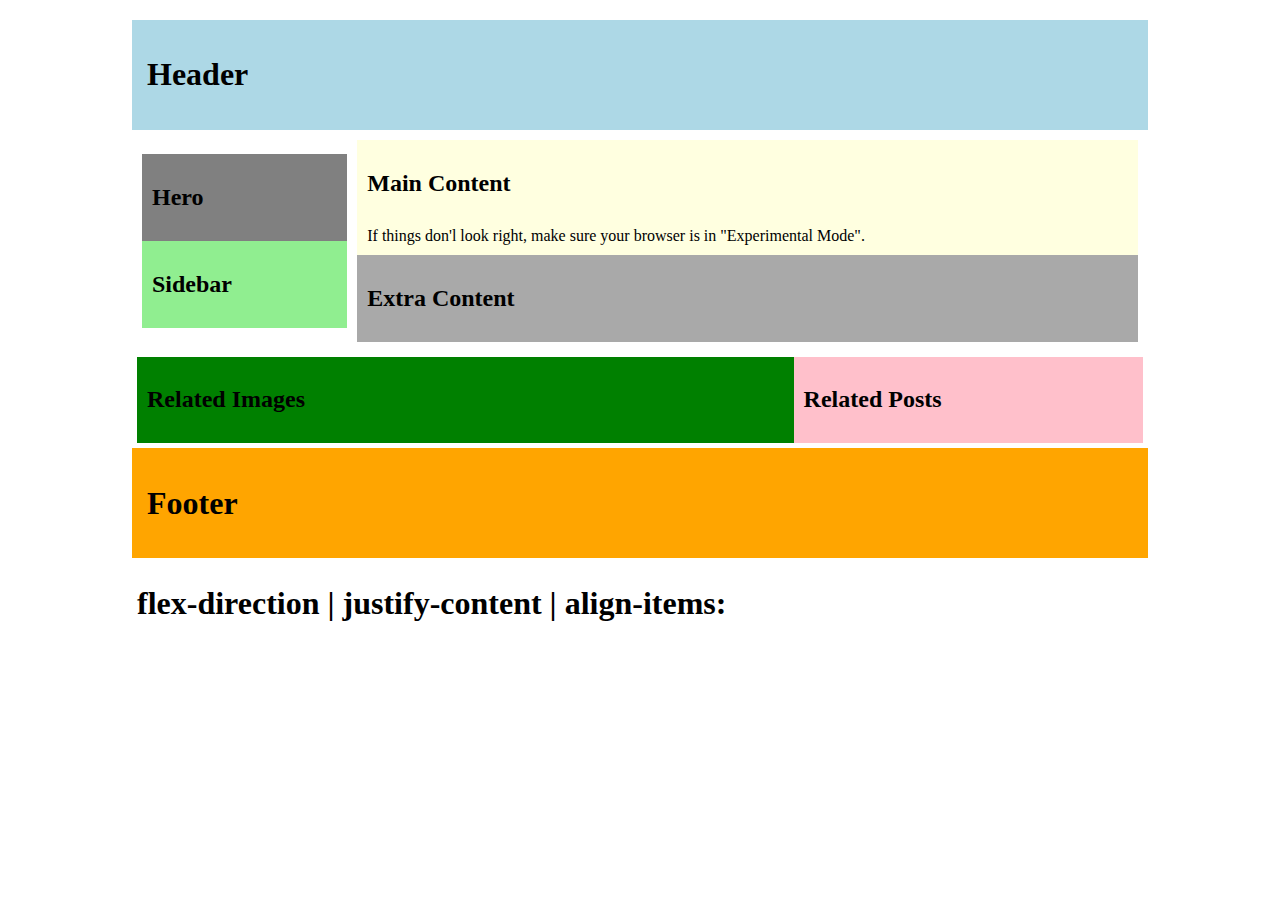
==== Seventh_2/index.html @ 0f04cf8d "Add files via upload" ====
<!DOCTYPE html>
<html>
  <head>
    <meta charset="utf-8">
    <title> HTML Sesi</title>
    <link rel="stylesheet" href="CSS/styles.css">
  </head>
  <body>
    <header>
      <div class="header"><h1>Header</h1>
      </div>
    </header>
    <main>
      <div class="herobar">
        <div class="hero"><h2>Hero</h2>       
        </div>
        <div class="sidebar"><h2>Sidebar</h2>
        </div>
      </div>
      <div class="contentbar"> 
        <div class="content"> 
          <h2>Main Content</h2> 
          <article>If things don'l look right, make sure your   browser is in "Experimental Mode".
          </article>
        </div>
        <div class="extra"><h2>Extra Content</h2>
        </div>
      </div>
    </main>
      <div class="relatable"> 
       <div class="images"><h2>Related Images</h2>
       </div>
       <div class="posts"><h2>Related Posts</h2>
       </div>
      </div> 
    <footer>
      <div class="footer"><h1>Footer</h1>
      </div>
  </footer>
  </body>
</html>

<h1>flex-direction | justify-content | align-items:

</h1>
---- Seventh_2/CSS/styles.css ----
*{
flex-grow: 1;
padding: 5px;
}
body{

	width: 80%;
	margin: 10px auto;
}

header{
	display: flex;
	justify-content: center;
	background-color: lightblue;

}
main{
	display: flex;
	align-items: center;


}
.herobar{
	display: flex;
		flex-direction: column;

}
.hero{

	background-color: grey;

}
.sidebar{
	background-color: lightgreen;

}
.contentbar{
	display: flex;
	flex-direction: column;
	flex-grow: 2.5;

}
.content{
	background-color: lightyellow;

}
.extra{
	background-color: darkgrey;

}
.relatable{
	display: flex;
	
}
.images{
	background-color: green;
	flex-grow: 2.5;

}
.posts{
	background-color: pink;

}
footer{
	display: flex;
	justify-content: center;
	background-color: orange;
}
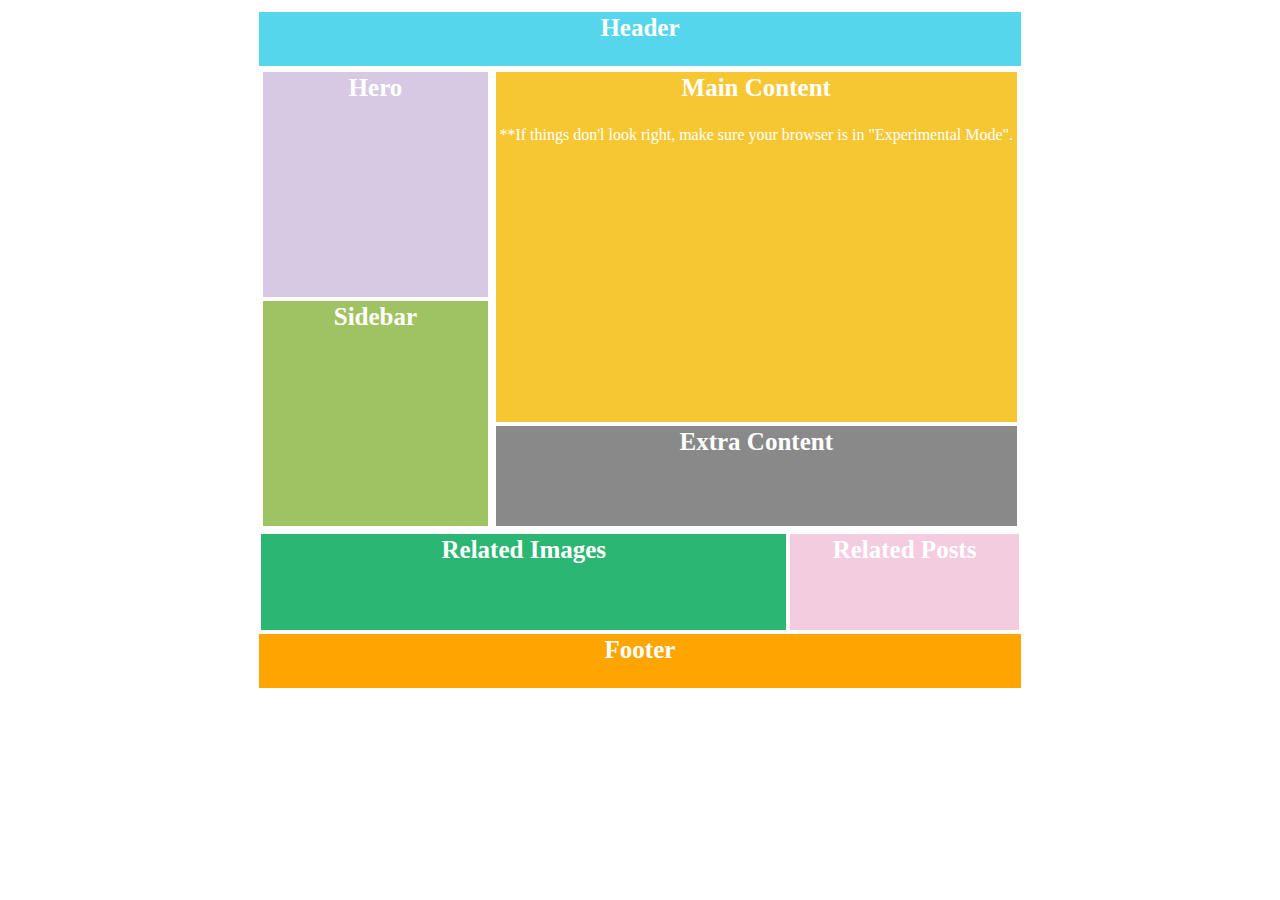
==== commit 5d24c7f7: "10/06" ====
--- a/Seventh_2/index.html
+++ b/Seventh_2/index.html
@@ -7,12 +7,11 @@
   </head>
   <body>
     <header>
-      <div class="header"><h1>Header</h1>
-      </div>
+      <h2>Header</h2>
     </header>
     <main>
       <div class="herobar">
-        <div class="hero"><h2>Hero</h2>       
+        <div class="hero"><h2>Hero</h2>
         </div>
         <div class="sidebar"><h2>Sidebar</h2>
         </div>
@@ -20,7 +19,7 @@
       <div class="contentbar"> 
         <div class="content"> 
           <h2>Main Content</h2> 
-          <article>If things don'l look right, make sure your   browser is in "Experimental Mode".
+          <article>**If things don'l look right, make sure your browser is in "Experimental Mode".
           </article>
         </div>
         <div class="extra"><h2>Extra Content</h2>
@@ -34,12 +33,7 @@
        </div>
       </div> 
     <footer>
-      <div class="footer"><h1>Footer</h1>
-      </div>
-  </footer>
+      <h2>Footer</h2>
+    </footer>
   </body>
-</html>
-
-<h1>flex-direction | justify-content | align-items:
-
-</h1>+</html>--- a/Seventh_2/CSS/styles.css
+++ b/Seventh_2/CSS/styles.css
@@ -1,68 +1,73 @@
 *{
-flex-grow: 1;
-padding: 5px;
+color: white;
+margin: 2px;
+min-height: 50px;
+text-align:center;
+}
+h2{
+	font-size: 25px;
 }
 body{
-
-	width: 80%;
+	width: 60%;
 	margin: 10px auto;
-}
+}	
 
 header{
 	display: flex;
+	background-color: #55d6ec;
 	justify-content: center;
-	background-color: lightblue;
-
+	align-items: center;
 }
 main{
-	display: flex;
-	align-items: center;
-
-
+		display: flex;			
 }
 .herobar{
 	display: flex;
-		flex-direction: column;
-
+	flex-direction: column;
+	min-width: 30%;
+	flex-grow: 1
 }
 .hero{
-
-	background-color: grey;
-
+	background-color: #d7c9e3;
+	flex-grow: 1
 }
 .sidebar{
-	background-color: lightgreen;
-
+	background-color: #9fc363;
+	flex-grow: 1
 }
 .contentbar{
 	display: flex;
 	flex-direction: column;
-	flex-grow: 2.5;
-
+	flex-grow: 1
 }
 .content{
-	background-color: lightyellow;
-
+	background-color: #f6c733;
+	min-height: 350px;
+	justify-content: end;
+	
 }
 .extra{
-	background-color: darkgrey;
-
+	background-color: #898989;
+	min-height: 100px;
 }
 .relatable{
 	display: flex;
-	
+	min-height: 100px;
+
 }
 .images{
-	background-color: green;
-	flex-grow: 2.5;
-
+	background-color: #2bb673;
+	flex-grow: 3;
 }
 .posts{
-	background-color: pink;
-
+	background-color: #f3ccdf;
+	min-width: 30%;
+	
+	
 }
 footer{
 	display: flex;
+	background-color: #fea501;
 	justify-content: center;
-	background-color: orange;
+	align-items: center;
 }